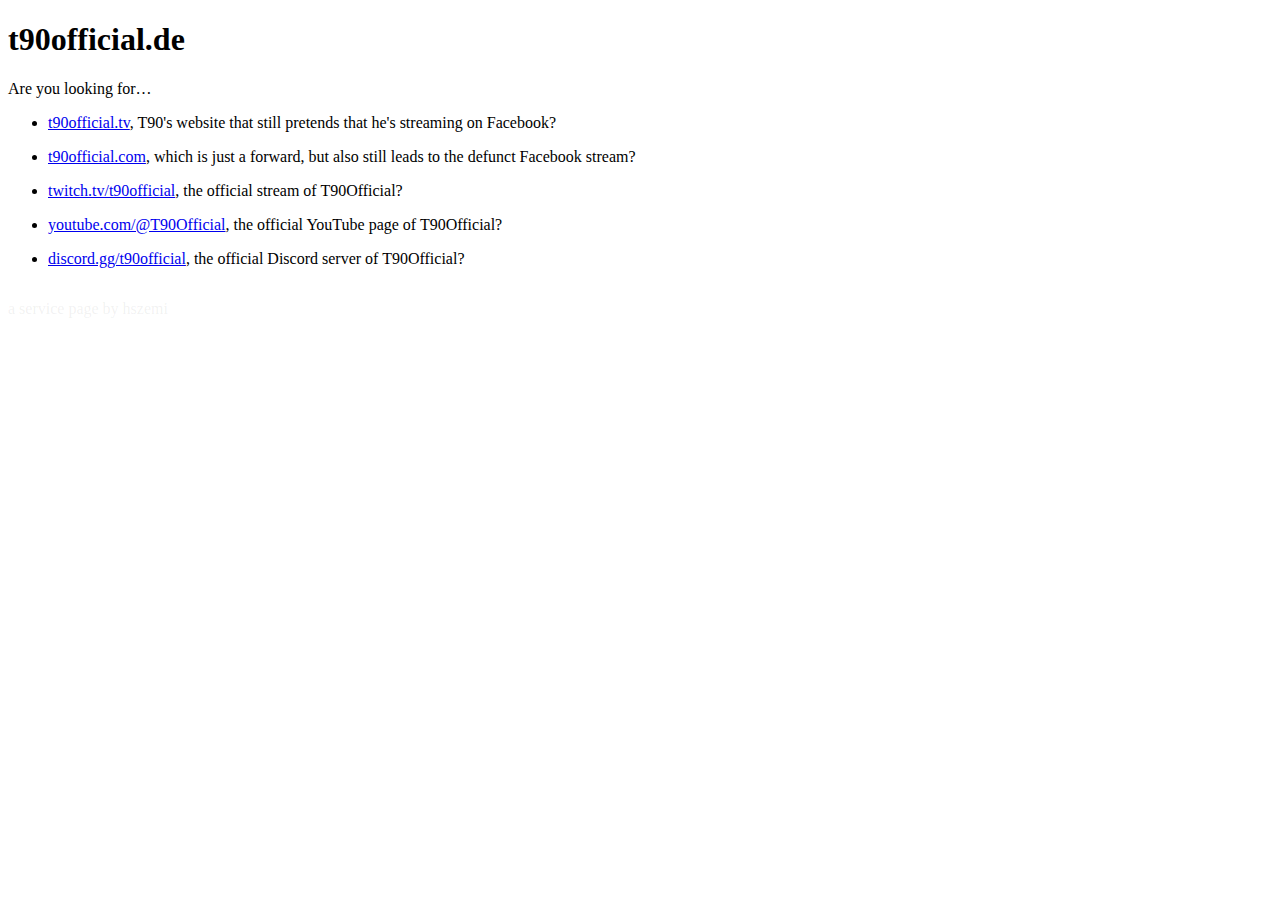
==== index.html @ 14483dfd "Add page" ====
<!DOCTYPE html>
<html lang="en">
<head>
    <meta charset="UTF-8">
    <title>t90official.de</title>
    <meta name="viewport" content="width=device-width, initial-scale=1.0">
    <!-- Facebook Open Graph -->
    <meta property="og:site_name" content="t90official.de"/>
    <meta property="og:title" content="t90official.de"/>
    <meta property="og:url" content="https://t90official.de"/>
    <meta property="og:type" content="article"/>
    <meta property="og:description" content="t90official.de"/>
    <meta property="og:image" content="https://t90official.de/images/twitch-banner.png"/>
    <meta property="og:image:width" content="500"/>
    <meta property="og:image:height" content="281"/>
    <!-- Schema.org -->
    <meta itemprop="name" content="t90official.de"/>
    <meta itemprop="headline" content="t90official.de"/>
    <meta itemprop="description" content="t90official.de"/>
    <meta itemprop="image" content="https://t90official.de/images/twitch-banner.png"/>
    <meta itemprop="author" content="t90official.de"/>
    <!-- Twitter Cards -->
    <meta name="twitter:title" content="t90official.de"/>
    <meta name="twitter:url" content="https://t90official.de"/>
    <meta name="twitter:description" content="t90official.de"/>
    <meta name="twitter:image" content="https://t90official.de/images/twitch-banner.png"/>
    <meta name="twitter:card" content="summary"/>

    <style>
    li {
        padding-bottom: 1em;
    }
    footer {
        color: rgba(126,126,126,.1);
    }
    </style>
</head>
<body>
<article>
<h1>t90official.de</h1>
<p>Are you looking for…</p>

<ul>
<li><a href="https://t90official.tv" rel="nofollow">t90official.tv</a>, T90's website that still pretends that he's streaming on Facebook?</li>
<li><a href="https://t90official.com" rel="nofollow">t90official.com</a>, which is just a forward, but also still leads to the defunct Facebook stream?</li>
<li><a href="https://twitch.tv/t90official">twitch.tv/t90official</a>, the official stream of T90Official?</li>
<li><a href="https://www.youtube.com/@T90Official">youtube.com/@T90Official</a>, the official YouTube page of T90Official?</li>
<li><a href="https://discord.gg/t90official">discord.gg/t90official</a>, the official Discord server of T90Official?</li>
</ul>

</article>
<footer>a service page by hszemi</footer>

</body>
</html>
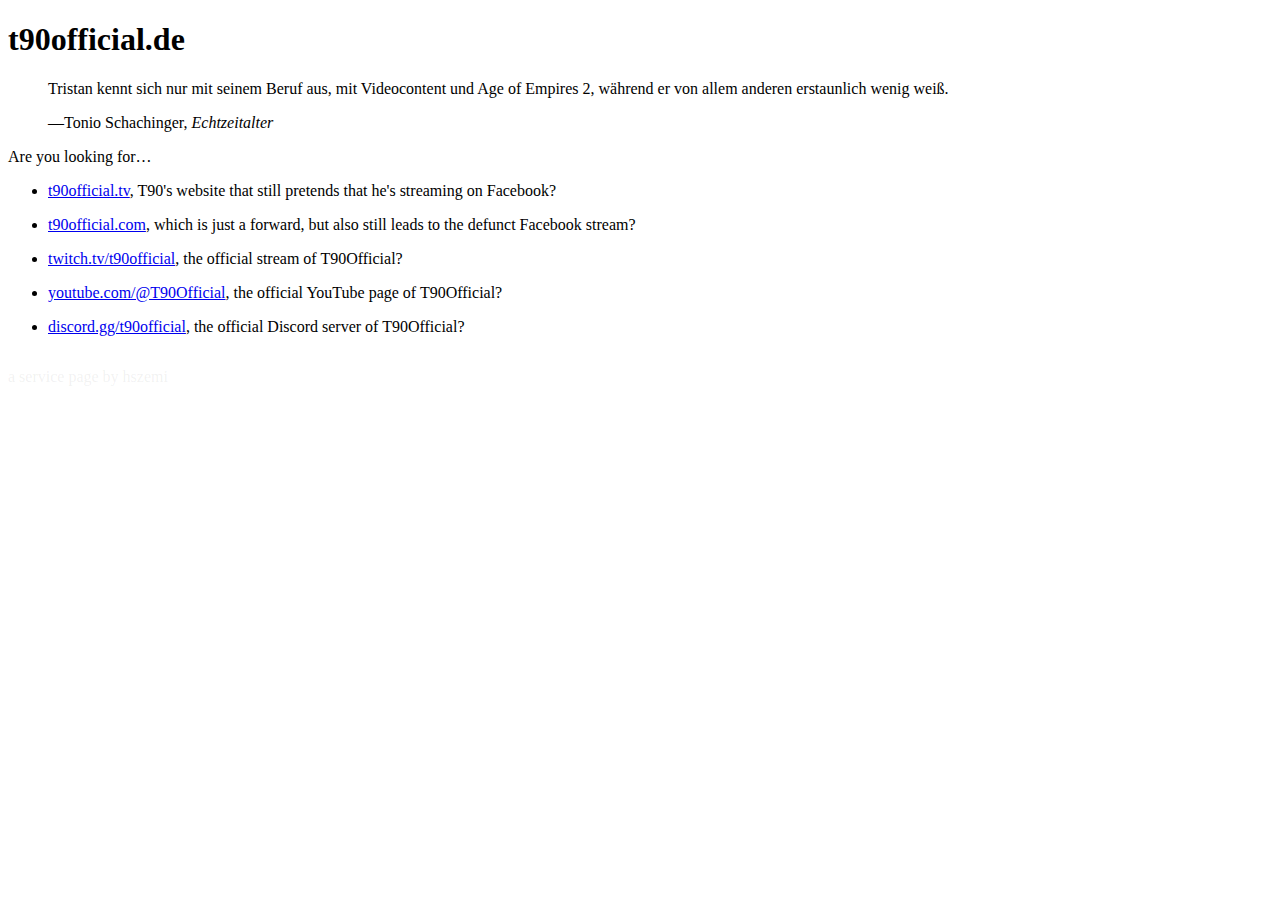
==== commit b9d6658f: "Add quote" ====
--- a/index.html
+++ b/index.html
@@ -30,7 +30,7 @@
     li {
         padding-bottom: 1em;
     }
-    footer {
+    body > footer {
         color: rgba(126,126,126,.1);
     }
     </style>
@@ -38,6 +38,13 @@
 <body>
 <article>
 <h1>t90official.de</h1>
+
+<blockquote>
+<p>
+Tristan kennt sich nur mit seinem Beruf aus, mit Videocontent und Age of Empires 2, während er von allem anderen erstaunlich wenig weiß.
+</p>
+<footer>—Tonio Schachinger, <cite>Echtzeitalter</cite></footer>
+</blockquote>
 <p>Are you looking for…</p>
 
 <ul>
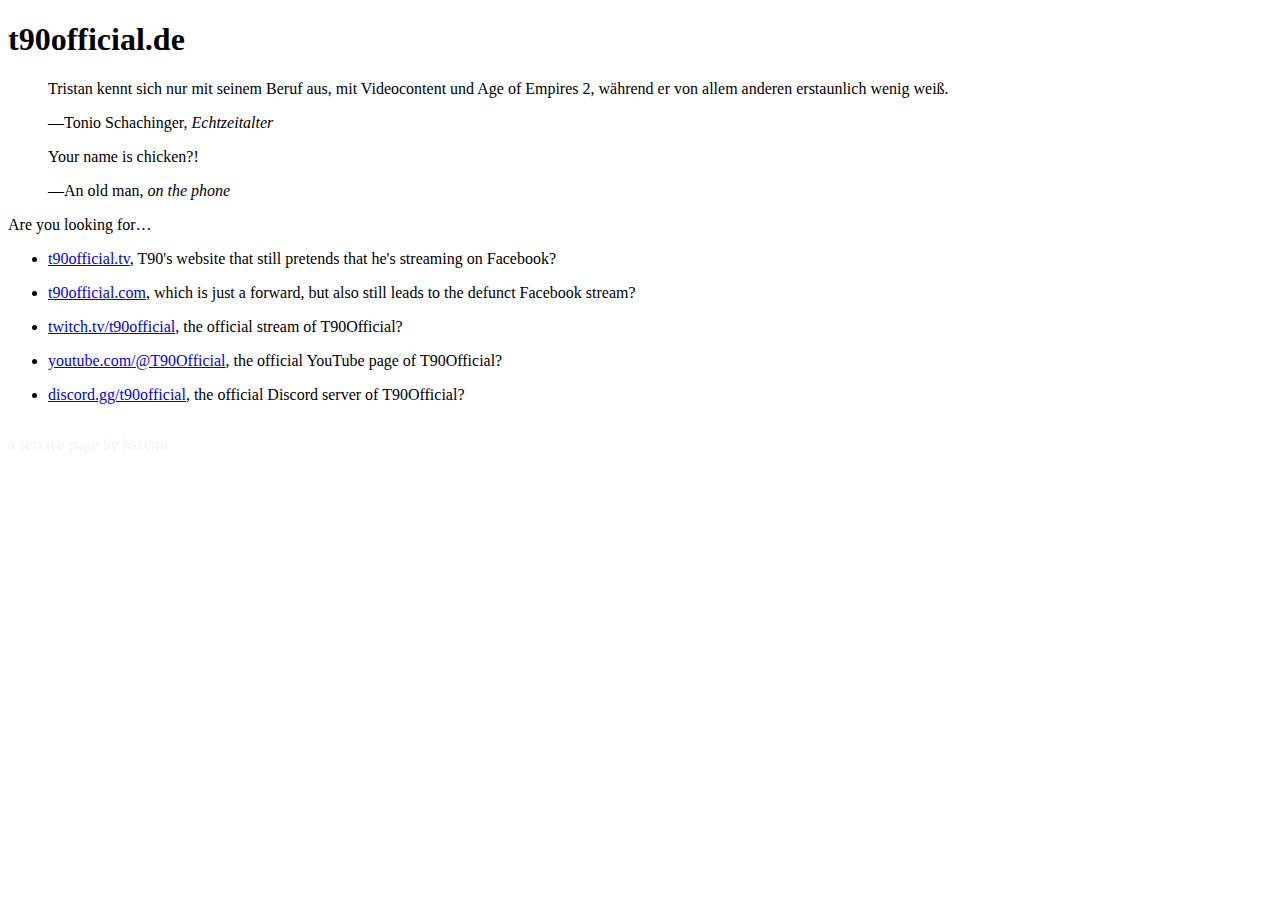
==== commit b06ad524: "Add second quote" ====
--- a/index.html
+++ b/index.html
@@ -45,6 +45,14 @@
 </p>
 <footer>—Tonio Schachinger, <cite>Echtzeitalter</cite></footer>
 </blockquote>
+
+<blockquote>
+<p>
+Your name is chicken?!
+</p>
+<footer>—An old man, <cite>on the phone</cite></footer>
+</blockquote>
+
 <p>Are you looking for…</p>
 
 <ul>
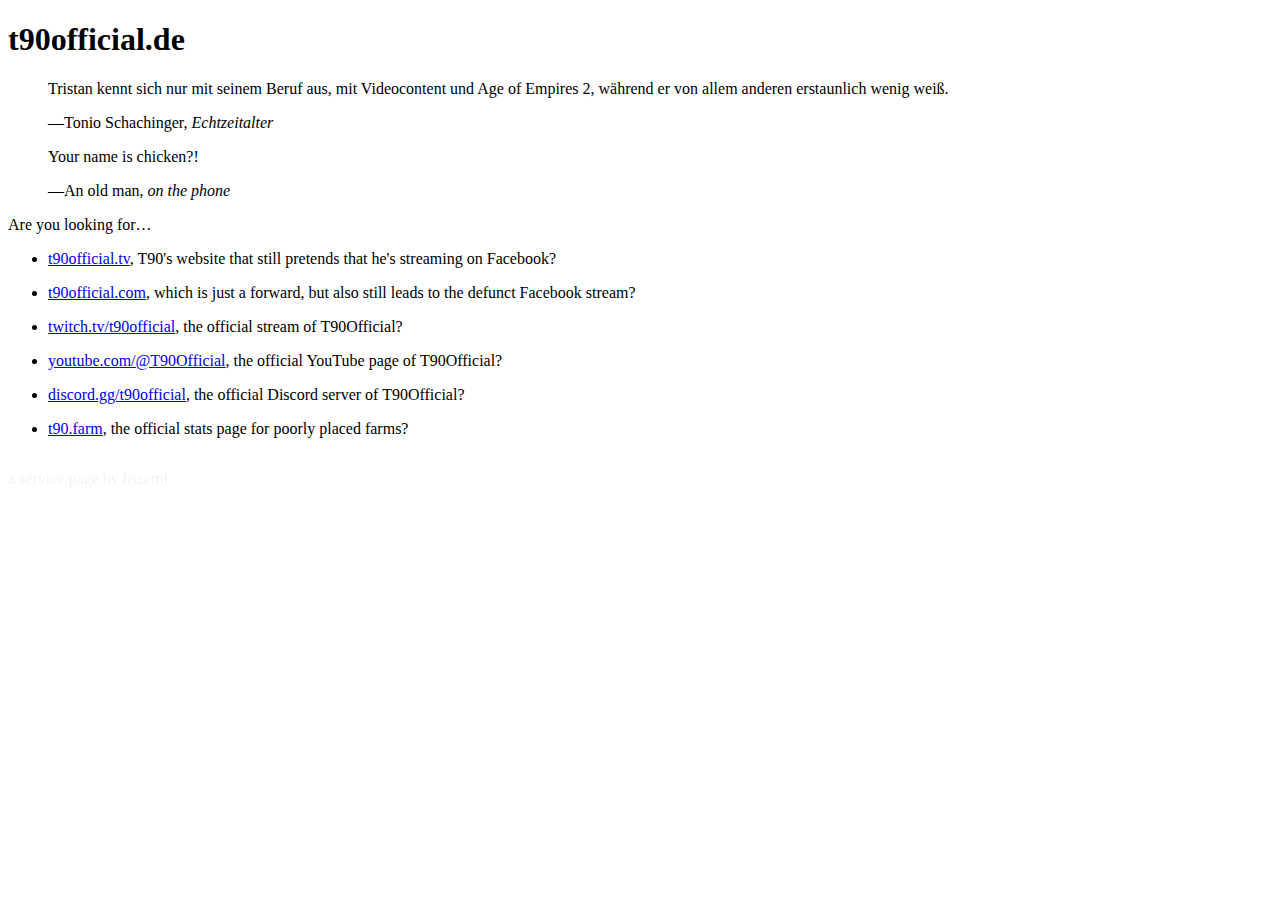
==== commit 897654b4: "Add link to t90.farm" ====
--- a/index.html
+++ b/index.html
@@ -61,6 +61,7 @@
 <li><a href="https://twitch.tv/t90official">twitch.tv/t90official</a>, the official stream of T90Official?</li>
 <li><a href="https://www.youtube.com/@T90Official">youtube.com/@T90Official</a>, the official YouTube page of T90Official?</li>
 <li><a href="https://discord.gg/t90official">discord.gg/t90official</a>, the official Discord server of T90Official?</li>
+<li><a href="https://t90.farm">t90.farm</a>, the official stats page for poorly placed farms?</li>
 </ul>
 
 </article>
